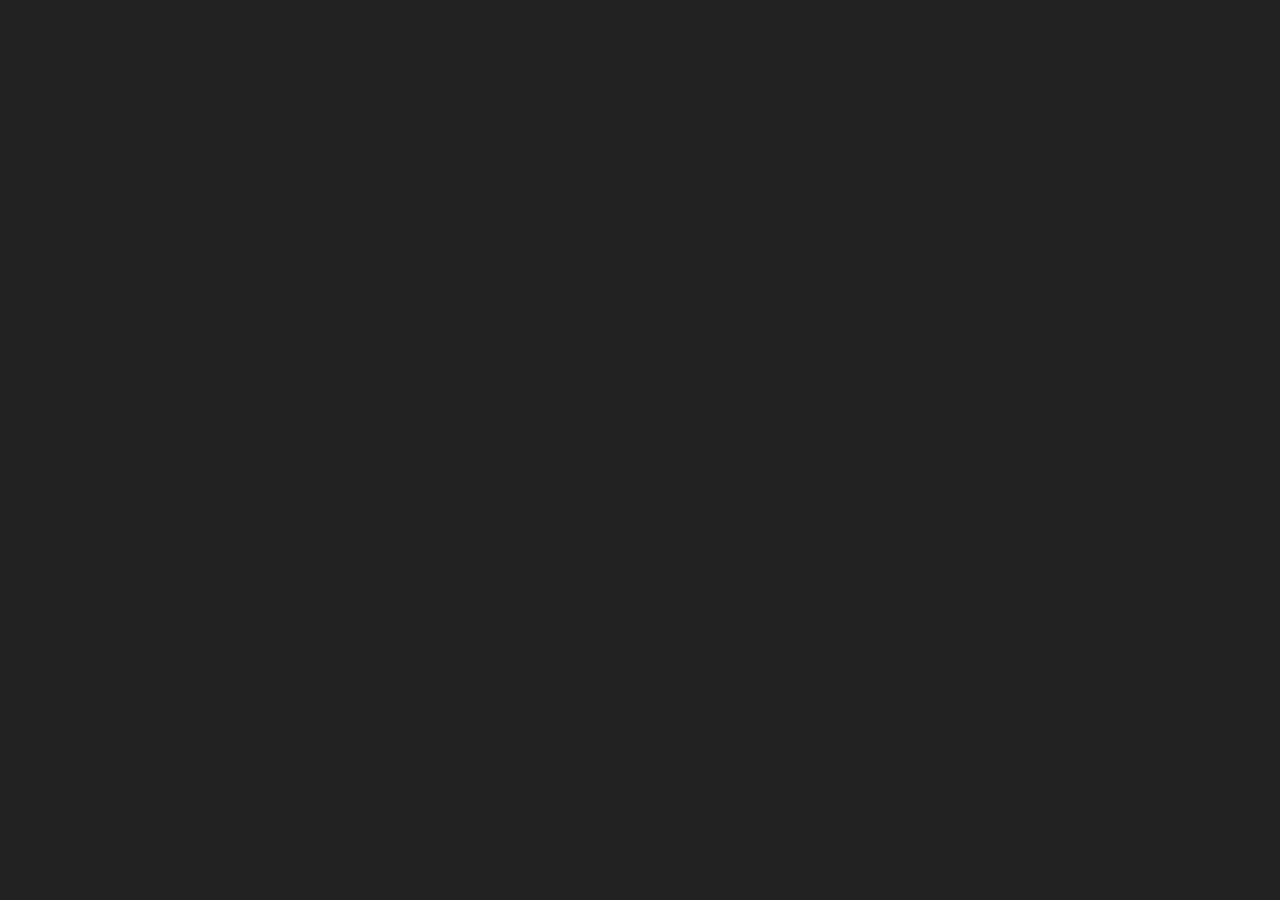
==== index.html @ e762f01e "Add files via upload" ====
<!DOCTYPE html>
<html lang="es">
<head>
    <meta charset="UTF-8">
    <meta name="viewport" content="width=device-width, initial-scale=1.0">
    <title>SoulSpark</title>
    <link rel="stylesheet" href="css/index.css">
</head>
<body>
    <!-- Animación de bienvenida -->
    <div id="bienvenida">
        <h1 class="titulo-bienvenida">SoulSpark</h1>
        <p class="subtitulo-bienvenida">La chispa que enciende tu motivación</p>
    </div>

    <!-- Contenido de frases -->
    <div id="contenido" style="display: none;" class="container">
        <h1>Bienvenido a SoulSpark</h1>
        <p>Genera tus frases de inspiración y motivación</p>
        <button id="generar-frase">Generar</button>
        <div id="frase" class="frase"></div>
        <div id="explicacion" class="explicacion"></div>
    </div>

    <script src="js/index.js"></script>
</body>
</html>
---- css/index.css ----
/* Estilos generales */
body {
    margin: 0;
    padding: 0;
    font-family: 'Arial', sans-serif;
    background-color: #212121;
    display: flex;
    justify-content: center;
    align-items: center;
    height: 100vh;
}

/* Animación de bienvenida */
#bienvenida {
    position: absolute;
    top: 0;
    left: 0;
    right: 0;
    bottom: 0;
    background-color: #212121;
    display: flex;
    justify-content: center;
    align-items: center;
    flex-direction: column;
    color: #fff;
    animation: fadeOut 1s ease-in-out forwards;
    animation-delay: 3s;
}

.titulo-bienvenida {
    font-size: 4em;
    margin: 0;
    opacity: 0;
    animation: slideIn 2s ease-out forwards;
    color: #f44336;
}

.subtitulo-bienvenida {
    font-size: 1.5em;
    margin-top: 10px;
    opacity: 0;
    animation: fadeIn 3s ease-out forwards;
    animation-delay: 1.5s;
}

/* Animaciones clave */
@keyframes slideIn {
    0% {
        transform: translateY(-100%);
        opacity: 0;
    }
    100% {
        transform: translateY(0);
        opacity: 1;
    }
}

@keyframes fadeIn {
    0% {
        opacity: 0;
    }
    100% {
        opacity: 1;
    }
}

@keyframes fadeOut {
    0% {
        opacity: 1;
    }
    100% {
        opacity: 0;
        visibility: hidden;
    }
}

/* Ocultar el contenido mientras se muestra la bienvenida */
#contenido {
    opacity: 0;
    animation: showContent 1s ease-in forwards;
    animation-delay: 3s;
    display: flex;
    flex-direction: column;
    justify-content: center;
    align-items: center;
    text-align: center;
    width: 100%;  /* Asegura que ocupa toda la pantalla en dispositivos pequeños */
    max-width: 800px; /* Añade un ancho máximo si deseas limitarlo */
}

@keyframes showContent {
    0% {
        opacity: 0;
    }
    100% {
        opacity: 1;
    }
}

/* Estilo de las frases */
.container {
    height: 400px;
    width: 800px;
    text-align: center;
    background-color: #515151;
    padding: 2rem;
    border-radius: 15px;
    box-shadow: 0 0 15px rgba(0, 0, 0, 0.1);
}

h1 {
    font-size: 2.5rem;
    color: #fff;
    margin-bottom: 1rem;
    text-shadow: 0 0 15px rgba(0, 0, 0, 0.8);
}

p {
    font-size: 1.2rem;
    margin-bottom: 2rem;
}

button {
    font-size: 1.5rem;
    padding: 1rem 2rem;
    background-color: #c62828;
    color: white;
    border: none;
    border-radius: 10px;
    cursor: pointer;
    transition: background-color 0.3s ease;
}
button:hover {
    background-color: #b71c1c;
}

.frase {
    margin-top: 2rem;
    font-size: 1.8rem;
    color: #f44336;
    font-weight: bold;
    text-shadow: 0 0 15px rgba(0, 0, 0, 0.9);
}
.explicacion {
    margin-top: 1rem;
    font-size: 1.2rem;
    color: #eaeaea;
    text-align: center;
    text-shadow: 0 0 15px rgba(0, 0, 0, 0, 0.9);
}
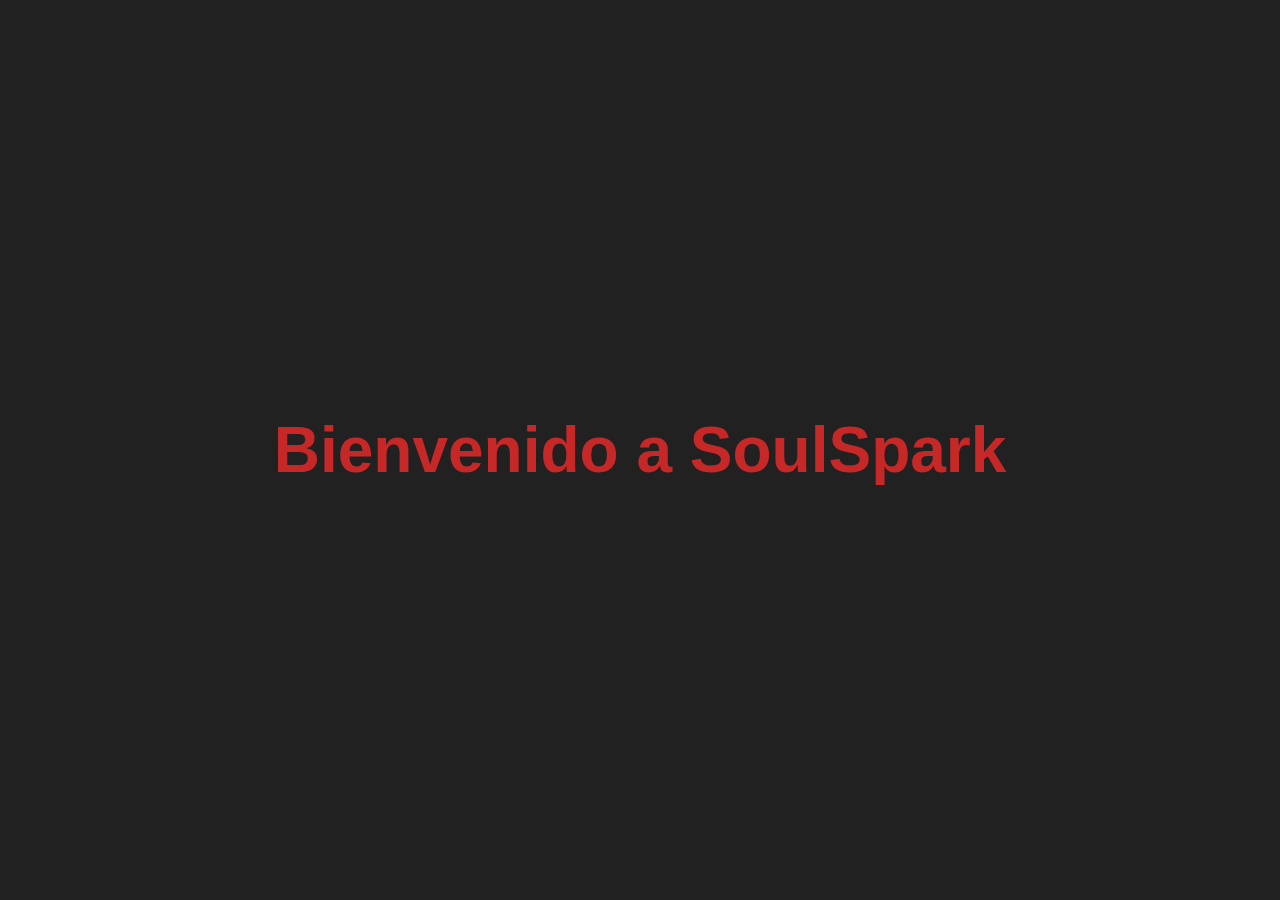
==== commit db2aae72: "Add files via upload" ====
--- a/index.html
+++ b/index.html
@@ -1,27 +1,36 @@
 <!DOCTYPE html>
 <html lang="es">
 <head>
-    <meta charset="UTF-8">
-    <meta name="viewport" content="width=device-width, initial-scale=1.0">
-    <title>SoulSpark</title>
-    <link rel="stylesheet" href="css/index.css">
+  <meta charset="UTF-8">
+  <meta name="viewport" content="width=device-width, initial-scale=1.0">
+  <title>SoulSPark</title>
+  <link rel="stylesheet" href="css/index.css">
 </head>
 <body>
-    <!-- Animación de bienvenida -->
-    <div id="bienvenida">
-        <h1 class="titulo-bienvenida">SoulSpark</h1>
-        <p class="subtitulo-bienvenida">La chispa que enciende tu motivación</p>
+  <!-- Contenedor de la animación -->
+  <div id="intro-animation">
+    <h1>Bienvenido a SoulSpark</h1>
+  </div>
+
+  <!-- Contenedor del contenido principal -->
+  <div id="main-content" style="display: none;">
+    <h2>ELIGE UNA OPCION DE TU PREFERENCIA</h2>
+    <div class="card-container">
+      <div class="card" onclick="goToSection('frases.html')">
+        <img src="img/frases1.avif" alt="Sección 1">
+        <div class="card-title">FRASES</div>
+      </div>
+      <div class="card" onclick="goToSection('palabras.html')">
+        <img src="img/frases.jpg" alt="Sección 2">
+        <div class="card-title">PALABRAS</div>
+      </div>
+      <div class="card" onclick="goToSection('incognita.html')">
+        <img src="img/incognito.jpg" alt="Sección 3">
+        <div class="card-title">?</div>
+      </div>
     </div>
+  </div>
 
-    <!-- Contenido de frases -->
-    <div id="contenido" style="display: none;" class="container">
-        <h1>Bienvenido a SoulSpark</h1>
-        <p>Genera tus frases de inspiración y motivación</p>
-        <button id="generar-frase">Generar</button>
-        <div id="frase" class="frase"></div>
-        <div id="explicacion" class="explicacion"></div>
-    </div>
-
-    <script src="js/index.js"></script>
+  <script src="js/index.js"></script>
 </body>
 </html>
--- a/css/index.css
+++ b/css/index.css
@@ -1,150 +1,99 @@
-/* Estilos generales */
-body {
-    margin: 0;
-    padding: 0;
-    font-family: 'Arial', sans-serif;
-    background-color: #212121;
-    display: flex;
-    justify-content: center;
-    align-items: center;
-    height: 100vh;
+* {
+  margin: 0;
+  padding: 0;
+  box-sizing: border-box;
 }
 
-/* Animación de bienvenida */
-#bienvenida {
-    position: absolute;
-    top: 0;
-    left: 0;
-    right: 0;
-    bottom: 0;
-    background-color: #212121;
-    display: flex;
-    justify-content: center;
-    align-items: center;
-    flex-direction: column;
-    color: #fff;
-    animation: fadeOut 1s ease-in-out forwards;
-    animation-delay: 3s;
+body, html {
+  height: 100%;
+  font-family: Arial, sans-serif;
+  background-color: #212121;
 }
 
-.titulo-bienvenida {
-    font-size: 4em;
-    margin: 0;
-    opacity: 0;
-    animation: slideIn 2s ease-out forwards;
-    color: #f44336;
+/* Estilos para la animación de entrada */
+#intro-animation {
+  display: flex;
+  justify-content: center;
+  align-items: center;
+  height: 100vh;
+  background-color: #212121;
+  color: #c62828;
+  font-size: 2rem;
+  animation: fadeOut 3s forwards;
 }
 
-.subtitulo-bienvenida {
-    font-size: 1.5em;
-    margin-top: 10px;
+/* Animación de desvanecimiento */
+@keyframes fadeOut {
+  0% {
+    opacity: 1;
+  }
+  100% {
     opacity: 0;
-    animation: fadeIn 3s ease-out forwards;
-    animation-delay: 1.5s;
+    visibility: hidden;
+  }
 }
 
-/* Animaciones clave */
-@keyframes slideIn {
-    0% {
-        transform: translateY(-100%);
-        opacity: 0;
-    }
-    100% {
-        transform: translateY(0);
-        opacity: 1;
-    }
+/* Estilos del contenido principal */
+#main-content {
+  text-align: center;
+  padding: 2rem;
 }
 
-@keyframes fadeIn {
-    0% {
-        opacity: 0;
-    }
-    100% {
-        opacity: 1;
-    }
+h2 {
+  color: #fff;
+  text-shadow: 0 0 15px rgba(0, 0, 0, 0.8);
 }
 
-@keyframes fadeOut {
-    0% {
-        opacity: 1;
-    }
-    100% {
-        opacity: 0;
-        visibility: hidden;
-    }
+/* Contenedor de las cards */
+.card-container {
+  display: flex;
+  flex-wrap: wrap;
+  justify-content: center;
+  gap: 20px;
+  margin-top: 2rem;
+  padding: 0 1rem;
 }
 
-/* Ocultar el contenido mientras se muestra la bienvenida */
-#contenido {
-    opacity: 0;
-    animation: showContent 1s ease-in forwards;
-    animation-delay: 3s;
-    display: flex;
-    flex-direction: column;
-    justify-content: center;
-    align-items: center;
-    text-align: center;
-    width: 100%;  /* Asegura que ocupa toda la pantalla en dispositivos pequeños */
-    max-width: 800px; /* Añade un ancho máximo si deseas limitarlo */
+/* Estilos para las cards */
+.card {
+  flex: 1 1 300px; /* Ajuste flexible: ocupará 1 espacio, con tamaño base de 300px */
+  max-width: 300px;
+  cursor: pointer;
+  border: 2px solid #ddd;
+  border-radius: 10px;
+  overflow: hidden;
+  box-shadow: 0 4px 8px rgba(0, 0, 0, 0.1);
+  transition: transform 0.3s ease, box-shadow 0.3s ease;
 }
 
-@keyframes showContent {
-    0% {
-        opacity: 0;
-    }
-    100% {
-        opacity: 1;
-    }
+.card:hover {
+  transform: scale(1.05);
+  box-shadow: 0 8px 16px rgba(0, 0, 0, 0.2);
 }
 
-/* Estilo de las frases */
-.container {
-    height: 400px;
-    width: 800px;
-    text-align: center;
-    background-color: #515151;
-    padding: 2rem;
-    border-radius: 15px;
-    box-shadow: 0 0 15px rgba(0, 0, 0, 0.1);
+.card img {
+  width: 100%;
+  height: 200px;
+  object-fit: cover;
 }
 
-h1 {
-    font-size: 2.5rem;
-    color: #fff;
-    margin-bottom: 1rem;
-    text-shadow: 0 0 15px rgba(0, 0, 0, 0.8);
+.card-title {
+  padding: 1rem;
+  font-size: 1.2rem;
+  background-color: #c62828;
+  color: white;
+  text-align: center;
 }
 
-p {
-    font-size: 1.2rem;
-    margin-bottom: 2rem;
+/* Adaptación para pantallas más pequeñas */
+@media (max-width: 768px) {
+  .card-container {
+    flex-direction: column;
+    align-items: center;
+  }
+
+  .card {
+    width: 100%; /* Las cards ocuparán el 100% del ancho en pantallas pequeñas */
+    max-width: 100%; /* Para que no superen el ancho del contenedor */
+  }
 }
-
-button {
-    font-size: 1.5rem;
-    padding: 1rem 2rem;
-    background-color: #c62828;
-    color: white;
-    border: none;
-    border-radius: 10px;
-    cursor: pointer;
-    transition: background-color 0.3s ease;
-}
-button:hover {
-    background-color: #b71c1c;
-}
-
-.frase {
-    margin-top: 2rem;
-    font-size: 1.8rem;
-    color: #f44336;
-    font-weight: bold;
-    text-shadow: 0 0 15px rgba(0, 0, 0, 0.9);
-}
-.explicacion {
-    margin-top: 1rem;
-    font-size: 1.2rem;
-    color: #eaeaea;
-    text-align: center;
-    text-shadow: 0 0 15px rgba(0, 0, 0, 0, 0.9);
-}